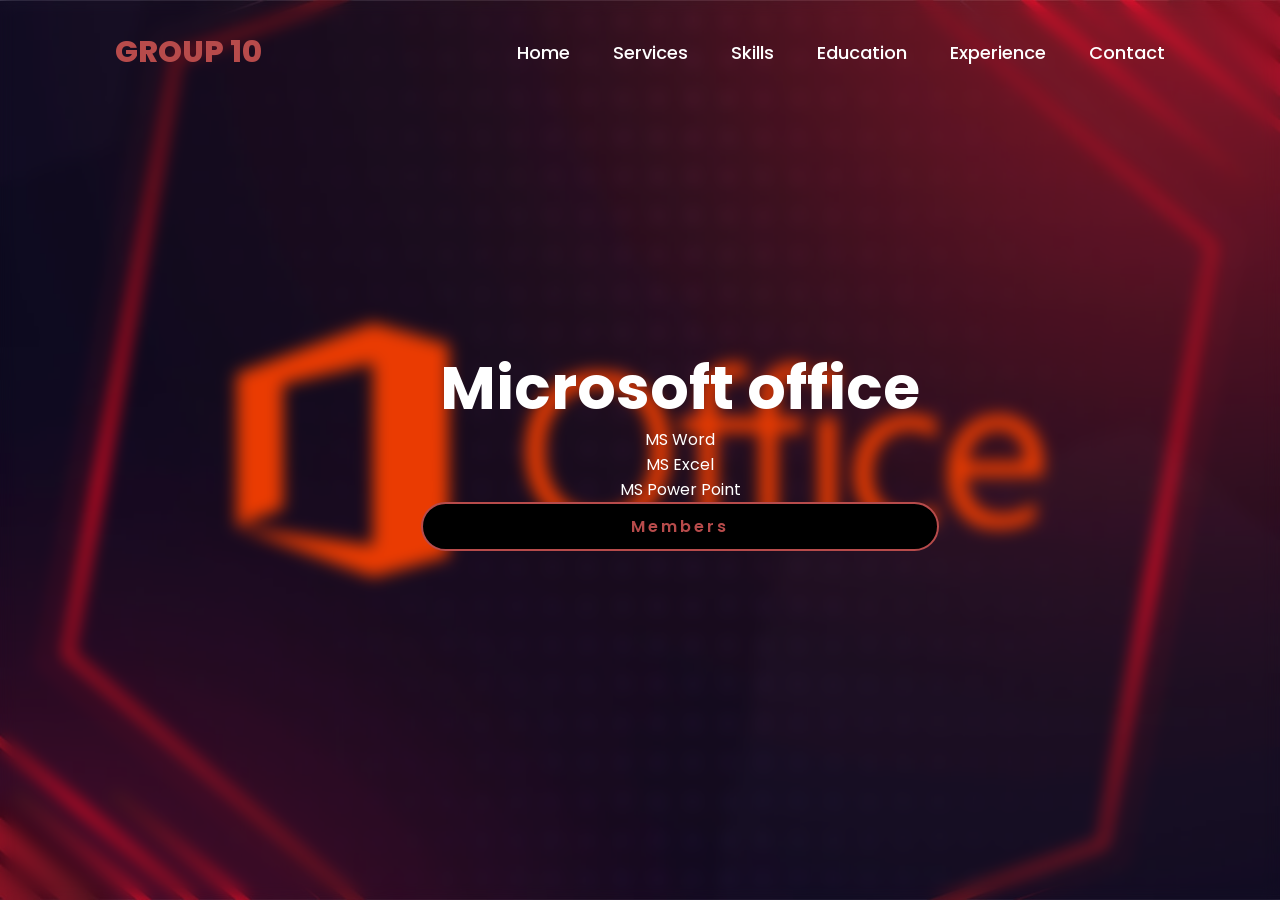
==== index.html @ 3e4a8e49 "Add files via upload" ====
<!DOCTYPE html>
<html lang="en">
    
<head>
    <meta charset="UTF-8">
    <meta name="viewport" content="width=device-width, initial-scale=1.0">
    <link rel="stylesheet" href="https://cdnjs.cloudflare.com/ajax/libs/font-awesome/6.5.2/css/all.min.css">
    <link rel="stylesheet" href="style.css">
    <title>Portfolio Website</title>
</head>
<body>
    <header>
        <a href="#" class="logo">GROUP 10</a>
        <nav>
            <a href="#" class="active"> Home</a>
            <a href="#" >Services</a>
            <a href="#" >Skills</a>
            <a href="temp2/index.html" >Education</a>
            <a href="#" >Experience</a>
            <a href="#" >Contact</a>
        </nav>
    </header>
    <section class="home">
        <div class="home-img">
            <!-- <img src="fin_soporte_office.png" alt=""> -->
        </div>
        <div class="home-content">
            <div>
                 <h1>Microsoft office <span></span></h1>
            </div>
           
            <div>
                  <p>MS Word</p>
            <p> MS Excel </p>
            <p> MS Power Point</p>
            <div class="social-icons">

            </div>
           
          

                <!-- <a href="#"><i class="fa-brands fa-linkedin"></i></a>
                <a href="#"><i class="fa-brands fa-github"></i></a>
                <a href="#"><i class="fa-brands fa-x-twitter"></i></a>
                <a href="#"><i class="fa-brands fa-instagram"></i></a> -->
            </div>

            <div>
                     <a href="#" class="btn">Members</a>


            </div>
       
        </div>
    </section>
</body>
</html>
---- style.css ----
@import url('https://fonts.googleapis.com/css2?family=Poppins:wght@100;200;300;400;500;600&display=swap');

*{
    margin: 0;
    padding: 0;
    box-sizing: border-box;
    text-decoration: none;
    border: none;
    outline: none;
    font-family: 'Poppins', sans-serif;
}

html{
    font-size: 62.5%;
}

body{
    width: 100%;
    height: 100vh;
    overflow-x: hidden;
  
    color: white;
}

header{
    margin-top: 20px;
    position: fixed;
    top: 0;
    left: 0;
    width: 100%;
    padding: 1rem 9%;
    background-color: transparent;
    filter: drop-shadow(10px);
    display: flex;
    justify-content: space-between;
    align-items: center;
    z-index: 100;
}

.logo{
    font-size: 3rem;
    color: #b74b4b;
    font-weight: 800;
    cursor: pointer;
    transition: 0.5s ease;
}

.logo:hover{
    transform: scale(1.1);
}

nav a{
    font-size: 1.8rem;
    color: white;
    margin-left: 4rem;
    font-weight: 500;
    transition: 0.3s ease;
    border-bottom: 3px solid transparent;
}

nav a:hover{
        color: #b74b4b;
    border-bottom: 3px solid #b74b4b;
}
/* nav a.active{
    color: #b74b4b;
    border-bottom: 3px solid #b74b4b;
} */

@media(max-width:995px){
    nav{
        position: absolute;
        display: none;
        top: 0;
        right: 0;
        width: 40%;
        border-left: 3px solid #b74b4b;
        border-bottom: 3px solid #b74b4b;
        border-bottom-left-radius: 2rem;
        padding: 1rem solid;
        background-color: #161616;
        border-top: 0.1rem solid rgba(0,0,0,0.1);
    }

    nav.active{
        display: block;
    }

    nav a{
        display: block;
        font-size: 2rem;
        margin: 3rem 0;
    }

    nav a:hover,
    nav a.active{
        padding: 1rem;
        border-radius: 0.5rem;
        border-bottom: 0.5rem solid #b74b4b;
    }
}

section{
    min-height: 100vh;
    padding: 5rem 9% 5rem;
}

.home{
    position: relative;
    display: flex;
    justify-content: center;
    align-items: center;
    gap: 8rem;
    background-image: url("fin_soporte_office.png");
    background-size: cover;
    background-position: center;
    z-index: 1;
}

.home .home-content h1{
    font-size: 6rem;
    font-weight: 700;
    line-height: 1.3;
}
.home-content {
   display: flex;
    flex-direction: column;
    align-items: center;
   
}

span{
    color: #b74b4b;
}

.home-content h3{
    font-size: 4rem;
    margin-bottom: 1rem;
    font-weight: 700;
}

.home::before{
    content: "";
    position: absolute;
    top: 0;
    left: 0;
    width: 100%;
    height: 100%;
    background-image: url("fin_soporte_office.png");
    background-size: cover;
    background-position: center;
    filter: blur(8px);
    z-index: -1;
}

.home-content p{
    font-size: 1.6rem;
text-align: center;
}

.home-img{
    border-radius: 50%;
}

.home-img img{
    position: relative;
    width: 32vw;
    border-radius: 50%;
    box-shadow: 0 0 25px solid #b74b4b;
    cursor: pointer;
    transition: 0.2s linear;
}

.home-img img:hover{
    font-size: 1.8rem;
    font-weight: 500;
}

.social-icons a{
    display: inline-flex;
    justify-content: center;
    align-items: center;
    width: 4rem;
    height: 4rem;
    background-color: transparent;
    border: 0.2rem solid #b74b4b;
    font-size: 2rem;
    border-radius: 50%;
    margin: 3rem 1.5rem 3rem 0;
    transition: 0.3s ease;
    color: #b74b4b;
}

.social-icons a:hover{
    color: black;
    transform: scale(1.3) translateY(-5px);
    background-color: #b74b4b;
    box-shadow: 0  0 25px #b74b4b;
}

.btn{
    display: inline-block;
    padding: 1rem 20.8rem;
    background-color: black;
    border-radius: 4rem;
    font-size: 1.6rem;
    color: #b74b4b;
    letter-spacing: 0.3rem;
    font-weight: 600;
    border: 2px solid #b74b4b;
    transition: 0.3s ease;
    cursor: pointer;
    
}

.btn:hover{
    transform: scale3d(1.03);
    background-color: #b74b4b;
    color: black;
    box-shadow: 0 0 25px #b74b4b;
}

.typing-text{
    font-size: 34px;
    font-weight: 600;
    min-width: 280px;
}

.typing-text span{
    position: relative;
}

.typing-text span::before{
    content: "software Developer";
    color: #b74b4b;
    animation: words 20s infinite;
}

.typing-text span::after{
    content: "";
    background-color: black;
    position: absolute;
    width: calc(100% + 8px);
    height: 100%;
    border-left: 3px solid black;
    right: -8;
    animation: cursor 0.6s infinite;
}

@keyframes cursor{
    to{
        border-left: 3px solid #b74b4b;
    }
}

@keyframes words{
    0%, 20%{
        content: "Web Developer";
    }
    21%, 40%{
        content: "Developer";
    }
    41%, 60%{
        content: "Web Designer";
    }
    61%, 80%{
        content: "Youtuber";
    }
    81%, 100%{
        content: "Script Writer";
    }
}

@media (max-width: 1000px){
    .home{
        gap: 4rem;
    }
}

@media(max-width:995px){
    .home{
        flex-direction: column;
        margin: 5rem 4rem;
    }

    .home .home-content h3{
        font-size: 2.5rem;
    }

    .home-content h1{
        font-size: 5rem;
         margin-bottom: 0;
    }

    .home-img img{
        width: 70vw;
        margin-top: 4rem;
    }
}
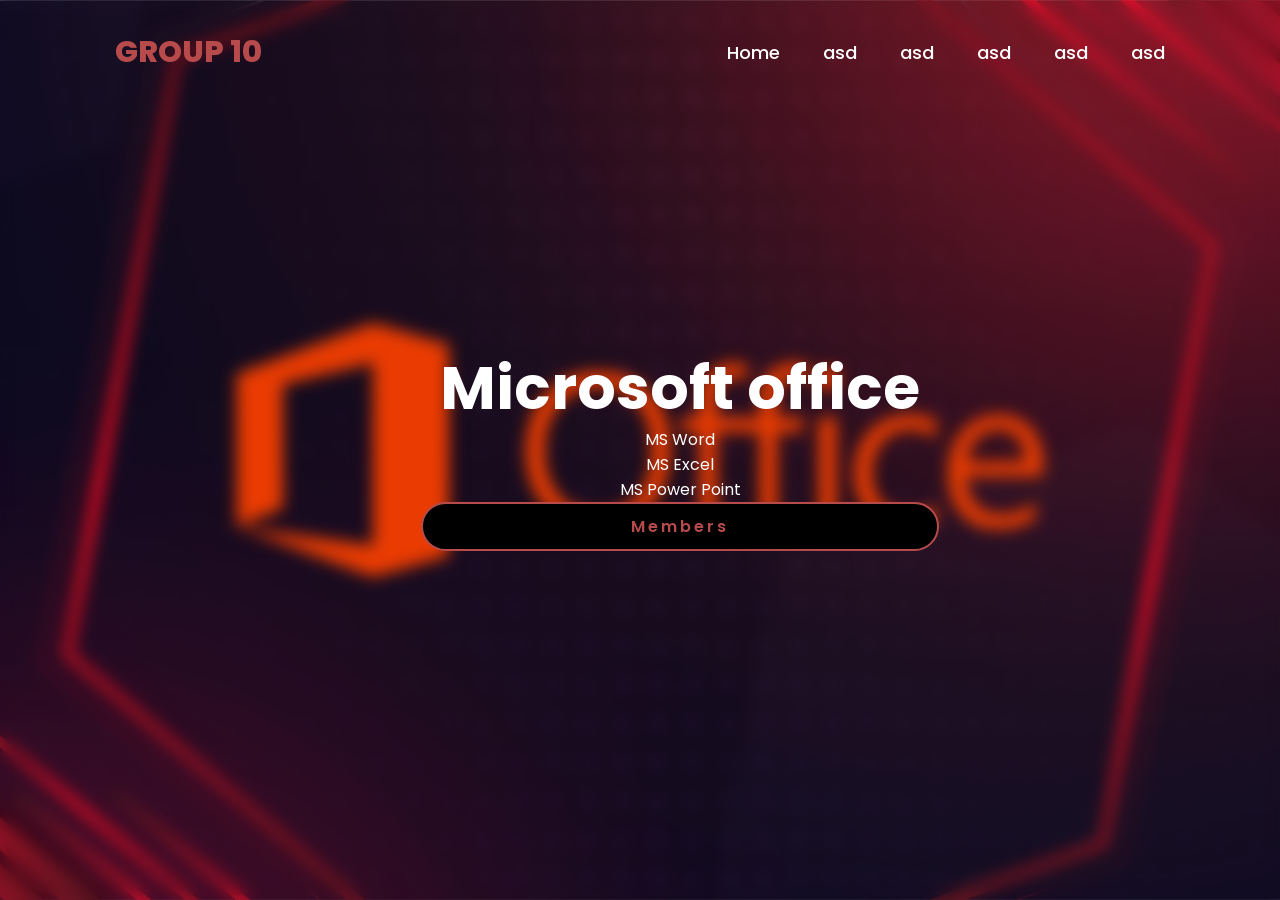
==== commit 01140a30: "Rename mainasdcoverpage.html to index.html" ====
--- a/index.html
+++ b/index.html
@@ -13,11 +13,11 @@
         <a href="#" class="logo">GROUP 10</a>
         <nav>
             <a href="#" class="active"> Home</a>
-            <a href="#" >Services</a>
-            <a href="#" >Skills</a>
-            <a href="temp2/index.html" >Education</a>
-            <a href="#" >Experience</a>
-            <a href="#" >Contact</a>
+            <a href="temp2/index.html" >asd</a>
+            <a href="#" >asd</a>
+            <a href="" >asd</a>
+            <a href="#" >asd</a>
+            <a href="#" >asd</a>
         </nav>
     </header>
     <section class="home">
@@ -54,4 +54,4 @@
         </div>
     </section>
 </body>
-</html>+</html>
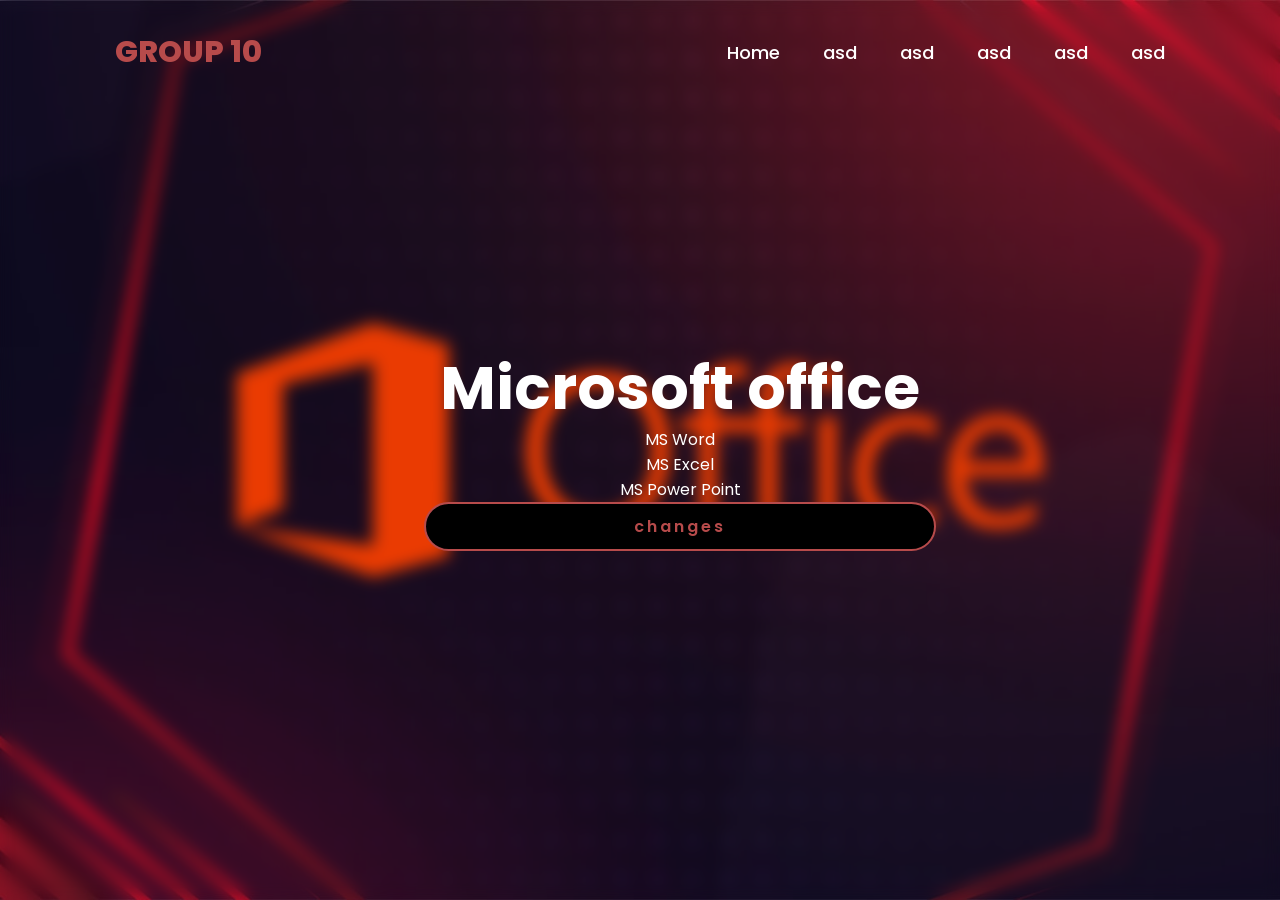
==== commit dfec8e09: "membes button has been change" ====
--- a/index.html
+++ b/index.html
@@ -46,7 +46,7 @@
             </div>
 
             <div>
-                     <a href="#" class="btn">Members</a>
+                     <a href="#" class="btn">changes</a>
 
 
             </div>
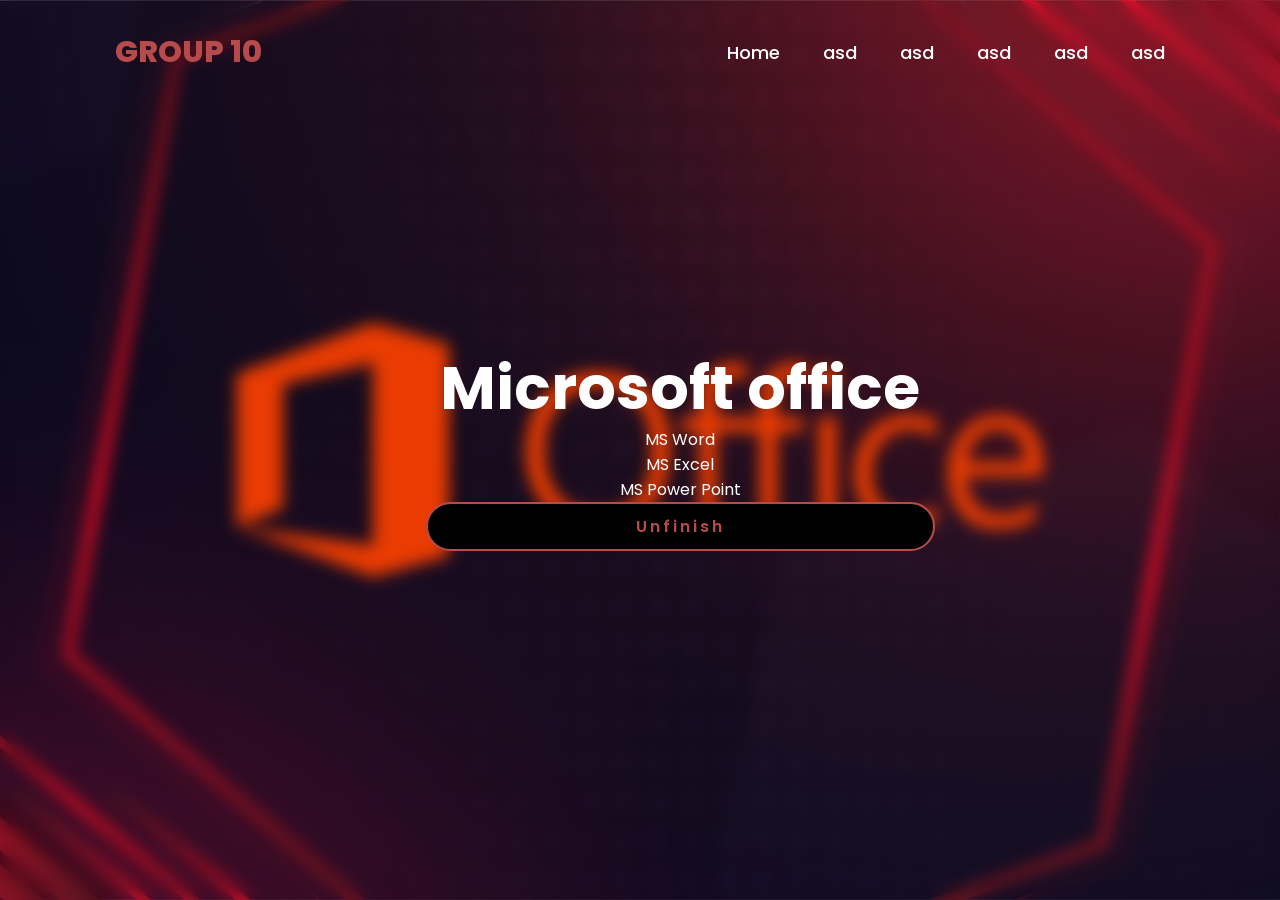
==== commit bb1604df: "changes the button" ====
--- a/index.html
+++ b/index.html
@@ -46,7 +46,7 @@
             </div>
 
             <div>
-                     <a href="#" class="btn">changes</a>
+                     <a href="#" class="btn">Unfinish</a>
 
 
             </div>
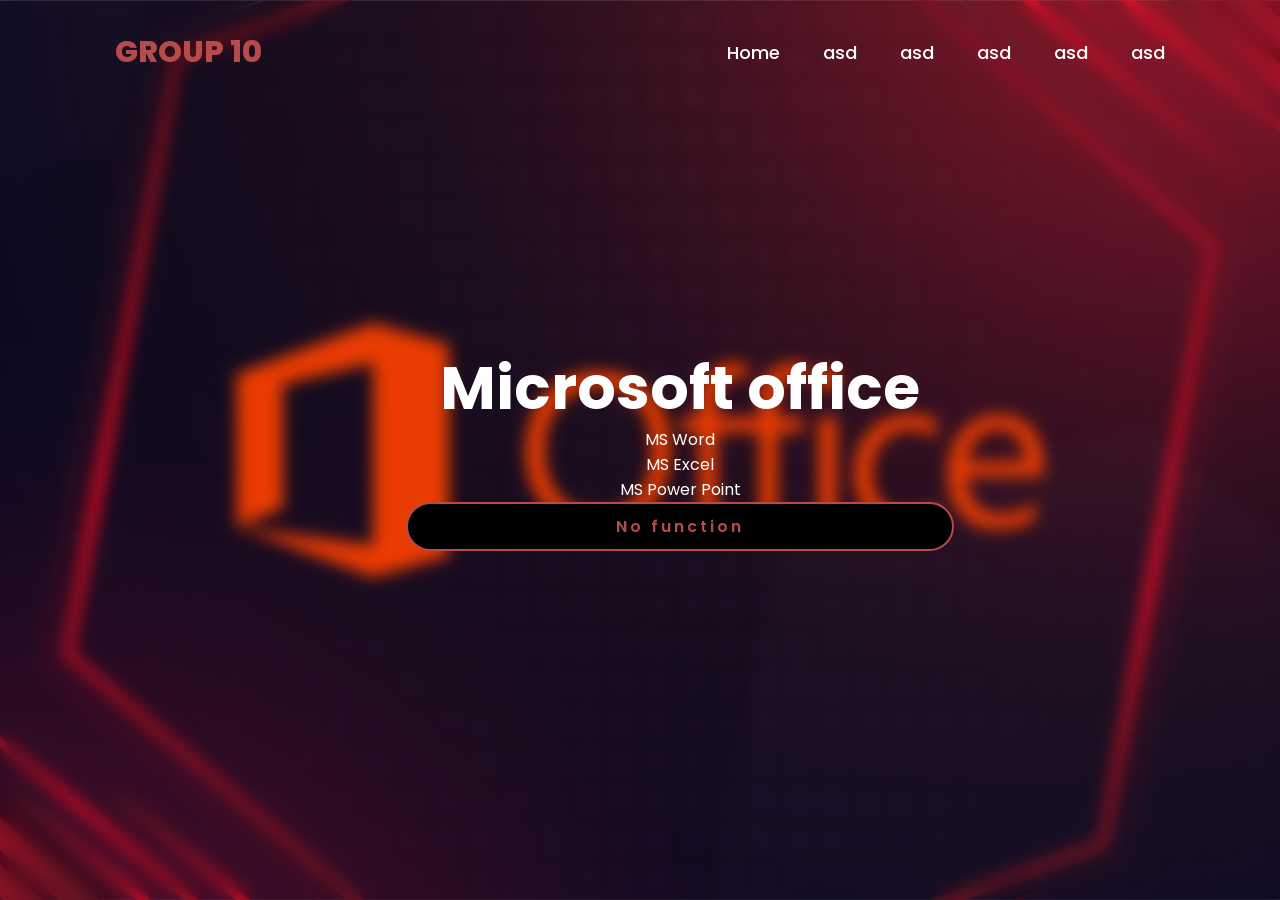
==== commit 7cf5496b: "changes the text to text haha" ====
--- a/index.html
+++ b/index.html
@@ -46,7 +46,7 @@
             </div>
 
             <div>
-                     <a href="#" class="btn">Unfinish</a>
+                     <a href="#" class="btn">No function</a>
 
 
             </div>
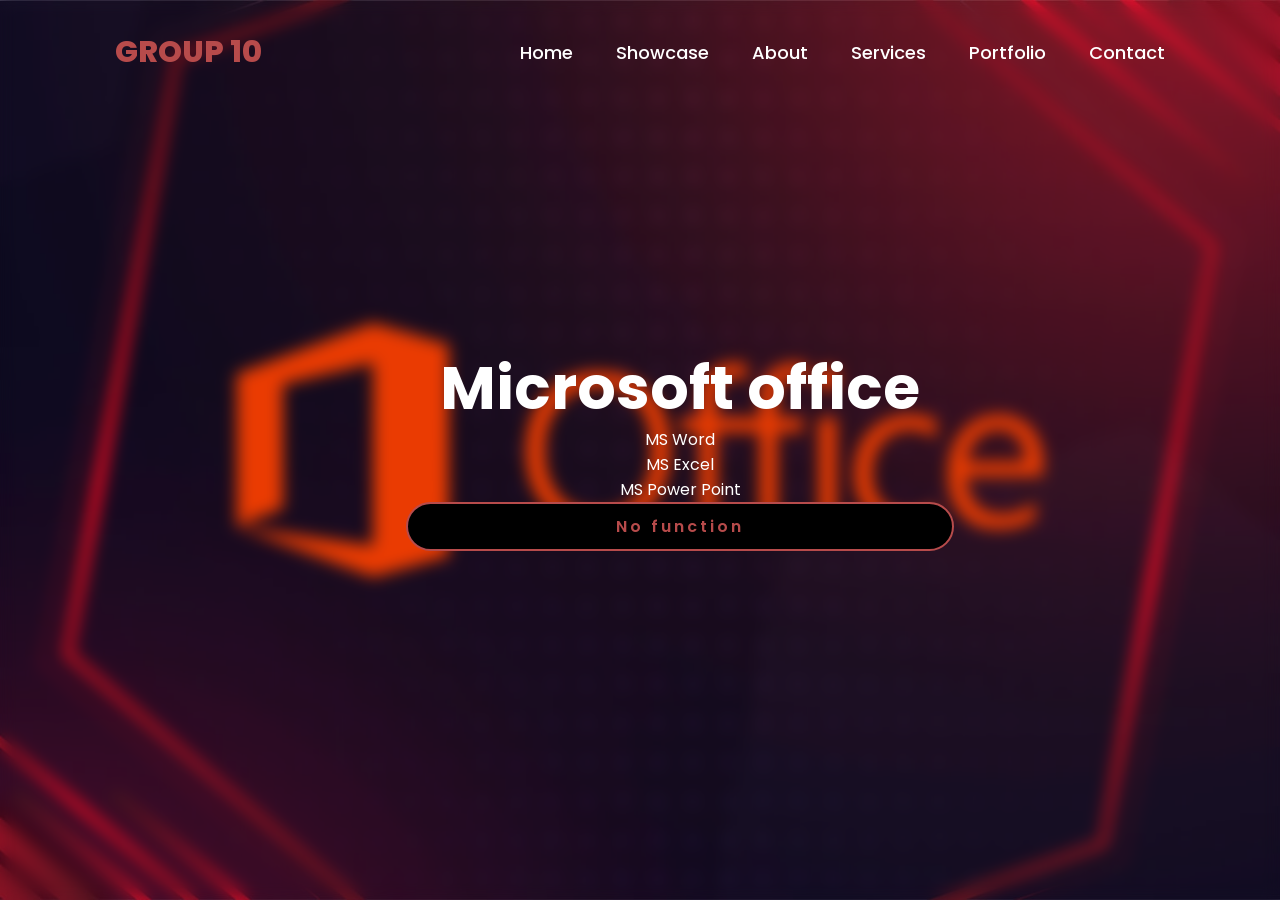
==== commit ef7832fb: "first commit" ====
--- a/index.html
+++ b/index.html
@@ -12,12 +12,12 @@
     <header>
         <a href="#" class="logo">GROUP 10</a>
         <nav>
-            <a href="#" class="active"> Home</a>
-            <a href="temp2/index.html" >asd</a>
-            <a href="#" >asd</a>
-            <a href="" >asd</a>
-            <a href="#" >asd</a>
-            <a href="#" >asd</a>
+            <a href="#" class="active">Home</a>
+            <a href="aboutcopy/about1page.html">Showcase</a>
+            <a href="testimonialcopy/testi.html">About</a>
+            <a href="#">Services</a>
+            <a href="#">Portfolio</a>
+            <a href="#">Contact</a>
         </nav>
     </header>
     <section class="home">
--- a/style.css
+++ b/style.css
@@ -175,6 +175,9 @@
     font-size: 1.8rem;
     font-weight: 500;
 }
+.textstyle{
+    font-size: large;
+}
 
 .social-icons a{
     display: inline-flex;
